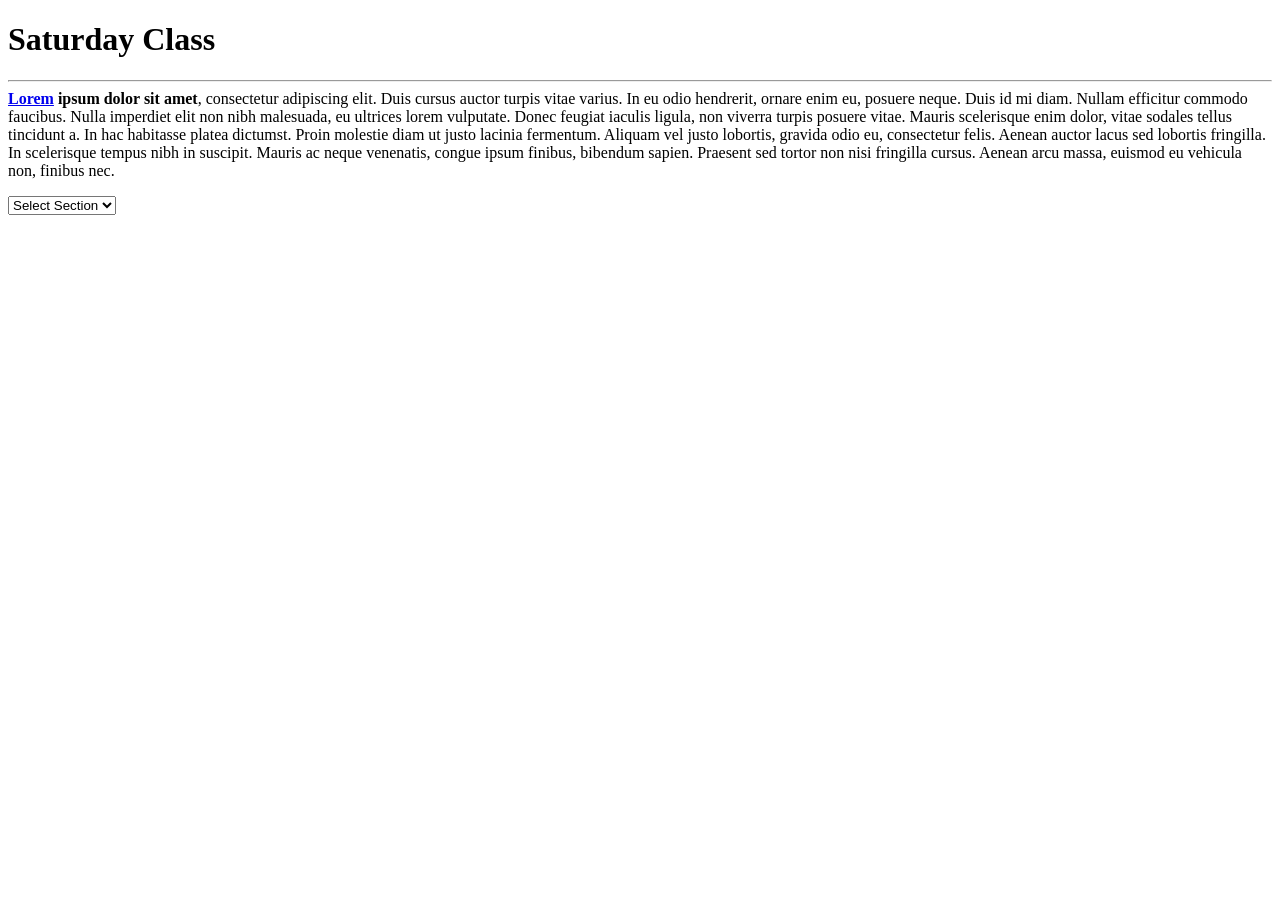
==== St/index.html @ 0dc2fd13 "Add files via upload" ====
<!DOCTYPE html>
<html>
<head>
<meta charset="utf-8">
<meta name="viewport" content="width=device-width, initial-scale=1">
<title>Saturday Class</title>
</head>
<body>
     <h1>Saturday Class</h1>
	 <p>
	 <hr><b><a href="https://www.google.com" target="_blank">Lorem</a> ipsum dolor sit amet</b>, consectetur adipiscing elit. Duis cursus auctor turpis
	 vitae varius. In eu odio hendrerit, ornare enim eu, posuere neque. Duis id mi diam.
	 Nullam efficitur commodo faucibus. Nulla imperdiet elit non nibh malesuada, eu ultrices
	 lorem vulputate. Donec feugiat iaculis ligula, non viverra turpis posuere vitae. Mauris
	 scelerisque enim dolor, vitae sodales tellus tincidunt a. In hac habitasse platea dictumst.
	 Proin molestie diam ut justo lacinia fermentum. Aliquam vel justo lobortis, gravida odio eu, 
	 consectetur felis. Aenean auctor lacus sed lobortis fringilla. In scelerisque tempus nibh in
	 suscipit. Mauris ac neque venenatis, congue ipsum finibus, bibendum sapien. Praesent sed tortor
	 non nisi fringilla cursus. Aenean arcu massa, euismod eu vehicula non, finibus nec.
	 </p>
<select onchange="window.location.href=this.value;">
    <option value="" selected hidden>Select Section</option>
    <option value="mezemran.html">Mezemran</option>
    <option value="deacons.html">Deacons</option>
</select>	 
</body>
</html>
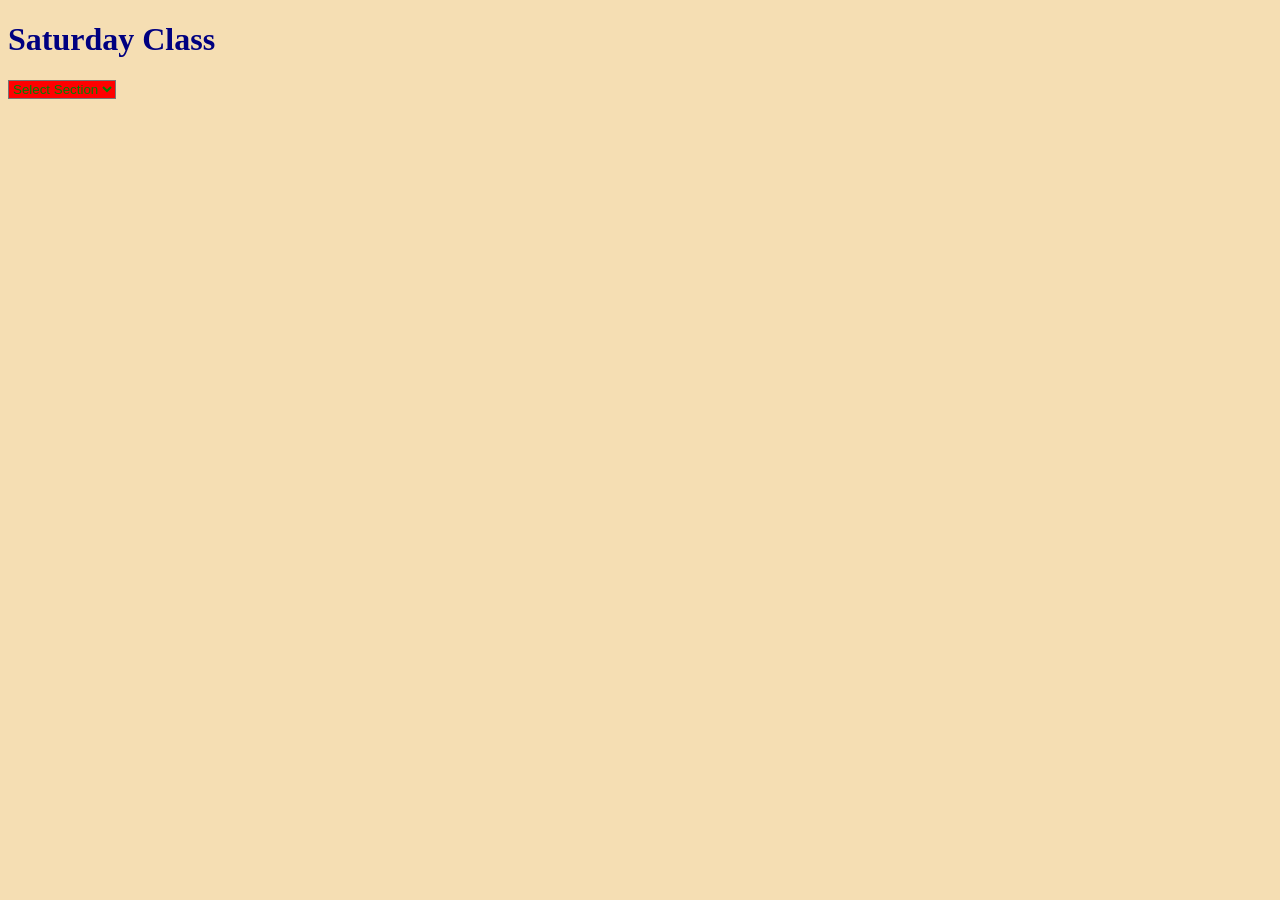
==== commit d7ac4802: "Add files via upload" ====
--- a/St/index.html
+++ b/St/index.html
@@ -3,20 +3,13 @@
 <head>
 <meta charset="utf-8">
 <meta name="viewport" content="width=device-width, initial-scale=1">
-<title>Saturday Class</title>
+<link rel="stylesheet" href="main.css">
+<title>Saturday Church Class</title>
 </head>
 <body>
      <h1>Saturday Class</h1>
 	 <p>
-	 <hr><b><a href="https://www.google.com" target="_blank">Lorem</a> ipsum dolor sit amet</b>, consectetur adipiscing elit. Duis cursus auctor turpis
-	 vitae varius. In eu odio hendrerit, ornare enim eu, posuere neque. Duis id mi diam.
-	 Nullam efficitur commodo faucibus. Nulla imperdiet elit non nibh malesuada, eu ultrices
-	 lorem vulputate. Donec feugiat iaculis ligula, non viverra turpis posuere vitae. Mauris
-	 scelerisque enim dolor, vitae sodales tellus tincidunt a. In hac habitasse platea dictumst.
-	 Proin molestie diam ut justo lacinia fermentum. Aliquam vel justo lobortis, gravida odio eu, 
-	 consectetur felis. Aenean auctor lacus sed lobortis fringilla. In scelerisque tempus nibh in
-	 suscipit. Mauris ac neque venenatis, congue ipsum finibus, bibendum sapien. Praesent sed tortor
-	 non nisi fringilla cursus. Aenean arcu massa, euismod eu vehicula non, finibus nec.
+	 
 	 </p>
 <select onchange="window.location.href=this.value;">
     <option value="" selected hidden>Select Section</option>
--- a/St/main.css
+++ b/St/main.css
@@ -0,0 +1,10 @@
+h1{
+	color: navy;
+}
+body{
+	 background-color:wheat;
+}
+select{
+	color:green;
+	background-color:red;
+}
